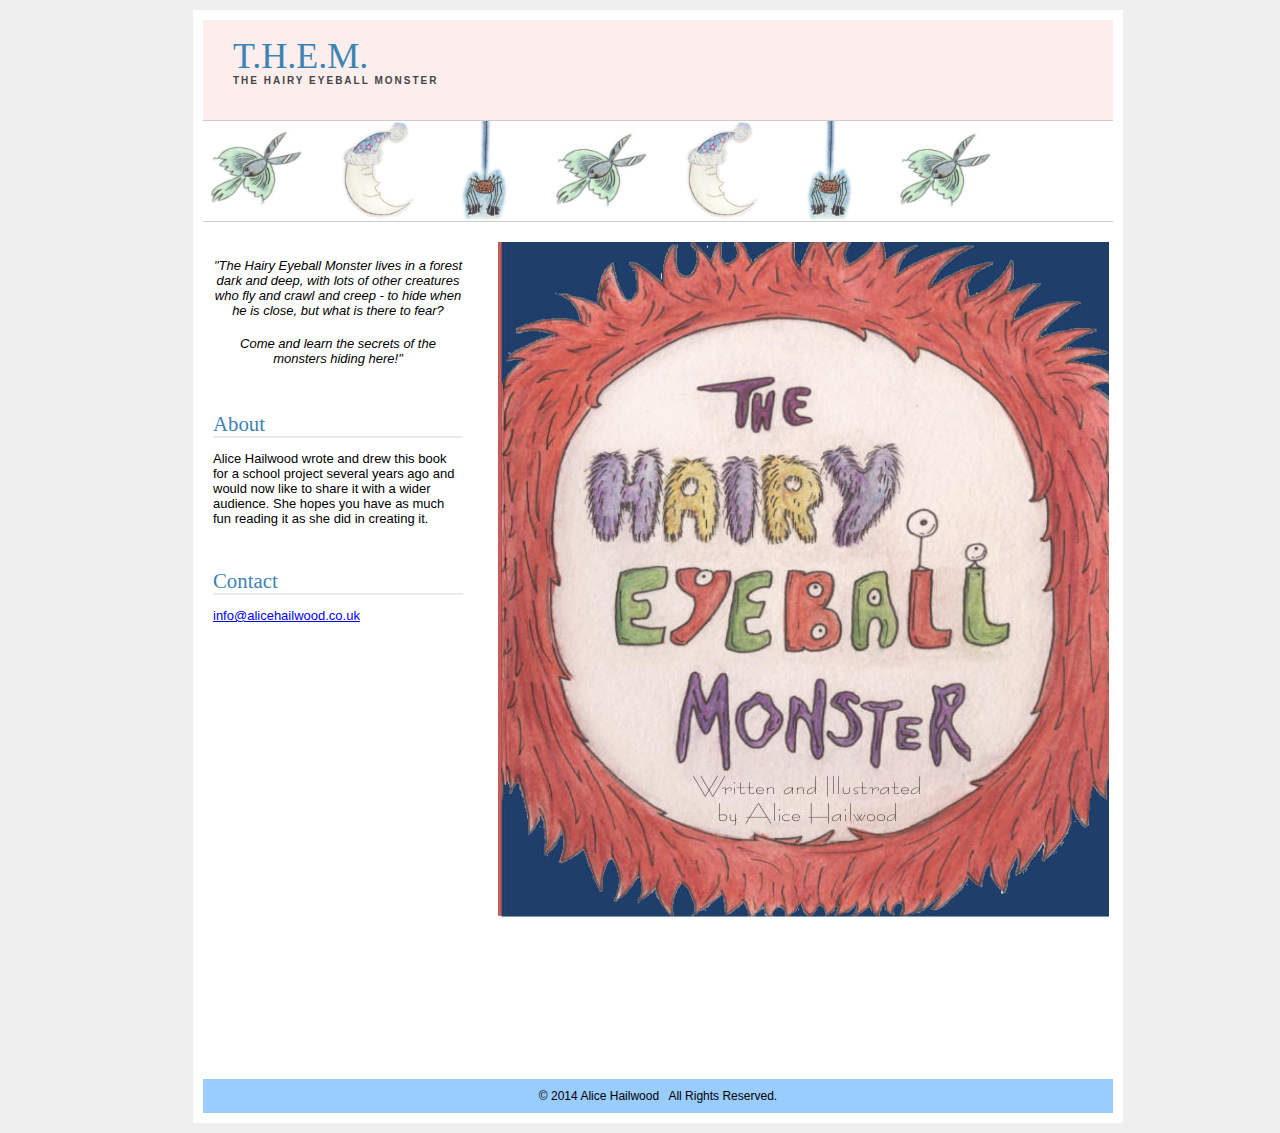
==== www/index.html @ 6aca3b88 "Moving site files into www folder to separate them from config/dev files" ====
﻿<!DOCTYPE html PUBLIC "-//W3C//DTD XHTML 1.0 Transitional//EN" "http://www.w3.org/TR/xhtml1/DTD/xhtml1-transitional.dtd">
<html xmlns="http://www.w3.org/1999/xhtml">

<head>
<meta content="en-gb" http-equiv="Content-Language" />
<meta content="Copyright Alice Hailwood 2014 All rights reserved"
	http-equiv="Copyright" />
<meta content="text/html; charset=utf-8" http-equiv="Content-Type" />
<title>The Hairy Eyeball Monster</title>
<meta content="books; children's books; picture books" name="keywords" />
<meta content="The Hairy Eyeball Monster book" name="description" />
<link href="test.css" rel="stylesheet" type="text/css" />
</head>


<body>

	<div id="container">
		<div id="masthead">
			<div id="logo">
				<h1>
					<a href="#">T.H.E.M.</a>
				</h1>
				<h2>
					<span>The Hairy Eyeball Monster</span>
				</h2>
			</div>
		</div>

		<div id="top-nav">
			<div>
				<img alt="" src="images/them_scissora.png"
					style="height: 98px; float: left" width="100" />&nbsp;&nbsp;&nbsp;&nbsp;&nbsp;&nbsp;&nbsp;
				<img alt="" src="images/moon2.png"
					style="width: 84px; height: 100px;" />&nbsp;&nbsp;&nbsp;&nbsp;&nbsp;&nbsp;&nbsp;
				<img alt="" src="images/them_spidersa.png" style="height: 100px;" />&nbsp;&nbsp;&nbsp;&nbsp;&nbsp;&nbsp;&nbsp;
				<img alt="" src="images/them_scissora.png" style="height: 98px;" />&nbsp;&nbsp;&nbsp;&nbsp;&nbsp;&nbsp;&nbsp;
				<img alt="" src="images/moon2.png"
					style="width: 84px; height: 100px;" />&nbsp;&nbsp;&nbsp;&nbsp;&nbsp;&nbsp;&nbsp;
				<img alt="" src="images/them_spidersa.png" style="height: 100px;" />&nbsp;&nbsp;&nbsp;&nbsp;&nbsp;&nbsp;&nbsp;
				<img alt="" src="images/them_scissora.png" style="height: 98px;" />&nbsp;&nbsp;&nbsp;&nbsp;&nbsp;&nbsp;&nbsp;
			</div>
		</div>

		<div id="left-nav">
			<p class="auto-style2">
				<em><span class="auto-style4">"The Hairy Eyeball Monster
						lives in a forest dark and deep, with lots of other creatures who
						fly and crawl and creep - to hide when he is close, but what is
						there to fear? </span> <br></br> <span class="auto-style4">Come
						and learn the secrets of the monsters hiding here!" </span> </em>
			</p>
			<br></br>

			<h2>About</h2>
			<p>Alice Hailwood wrote and drew this book for a school project
				several years ago and would now like to share it with a wider
				audience. She hopes you have as much fun reading it as she did in
				creating it.</p>
			<br></br>

			<h2>Contact</h2>
			<p><a href="mailto:info@alicehailwood.co.uk">info@alicehailwood.co.uk</a></p>
			<br></br>

		</div>



		<div id="main-content">
			<p>
				<img alt="" height="828" src="images/them_cover_crop.jpg"
					width="611" />
			</p>

		</div>


		<br></br> <br></br> <br></br> <br></br>


		<div id="footer">
			<p>&copy;&nbsp;2014 Alice Hailwood&nbsp;&nbsp; All Rights
				Reserved.</p>
		</div>
	</div>


</body>

</html>
---- www/test.css ----
﻿body {
	font-family: Verdana, Geneva, Tahoma, sans-serif;
	background-color: #EFEFEF;
	width: 1300px;
}

body img {
	border-style: none;
	border-color: inherit;
	border-width: 0px;
	text-decoration: none;
	height: 677px;
}

#container {
	background-color: #FFFFFF;
	width: 70%;
	margin: 10px auto 10px auto;
	padding: 10px;
}

#masthead {
	height: 100px;
	background-color: #FDEEEE;
	background-repeat: no-repeat;
	background-position: center;
	font-family: Verdana, Geneva, Tahoma, sans-serif;
}

#logo {
	float: left;
	width: 270px;
	height: 76px;
	margin: 0px;
	padding: 15px 0px 0px 30px;
}

#logo h1 {
	margin: 0;
	padding: 0;
	font: normal 36px Georgia, "Times New Roman", Times, serif;
}

#logo h2 {
	margin: -2px 0 0 0;
	padding: 0;
	text-transform: uppercase;
	letter-spacing: 2px;
	font-size: 10px;
	font-weight: bold;
	color: #444444;
}

#logo h2 a {
	color: #9AA9B1;
}

#logo a {
	text-decoration: none;
	color: #3C84B3;
}

#top-nav {
	height: 100px;
	border-top: solid medium #000000;
	border-bottom: solid medium #006600;
	background-color: #FFFFFF;
	border-top-color: #CCCCCC;
	border-bottom-color: #CCCCCC;
	border-top-width: thin;
	border-bottom-width: thin;
}

#left-nav {
	border-width: thin;
	width: 250px;
	float: left;
	background-color: #FFFFFF;
	margin: 20px 0px 10px 0px;
	font-family: Verdana, Geneva, Tahoma, sans-serif;
	font-size: small;
	padding-right: 10px;
	padding-left: 10px;
	color: #000000;
}

#left-nav h2 {
	margin: 0px;
	padding: 0px;
	border-bottom: 2px solid #EBEBEB;
	font-size: 160%;
	font-weight: normal;
	color: #3C84B3;
	font-family: Georgia, "Times New Roman", Times, serif;
}

#main-content {
	margin: 20px auto 10px 200px;
	position: relative;
	width: auto;
	padding-left: 75px;
	text-indent: 20px;
}

#footer {
	clear: both;
	text-align: center;
	padding-top: 10px;
	padding-bottom: 10px;
	background-color: #99CCFF;
}

#footer p {
	margin-top: 0px;
	margin-bottom: 0px;
	font-size: 75%;
}

.auto-style2 {
	font-size: medium;
	text-align: center;
}

.auto-style4 {
	font-size: small;
}
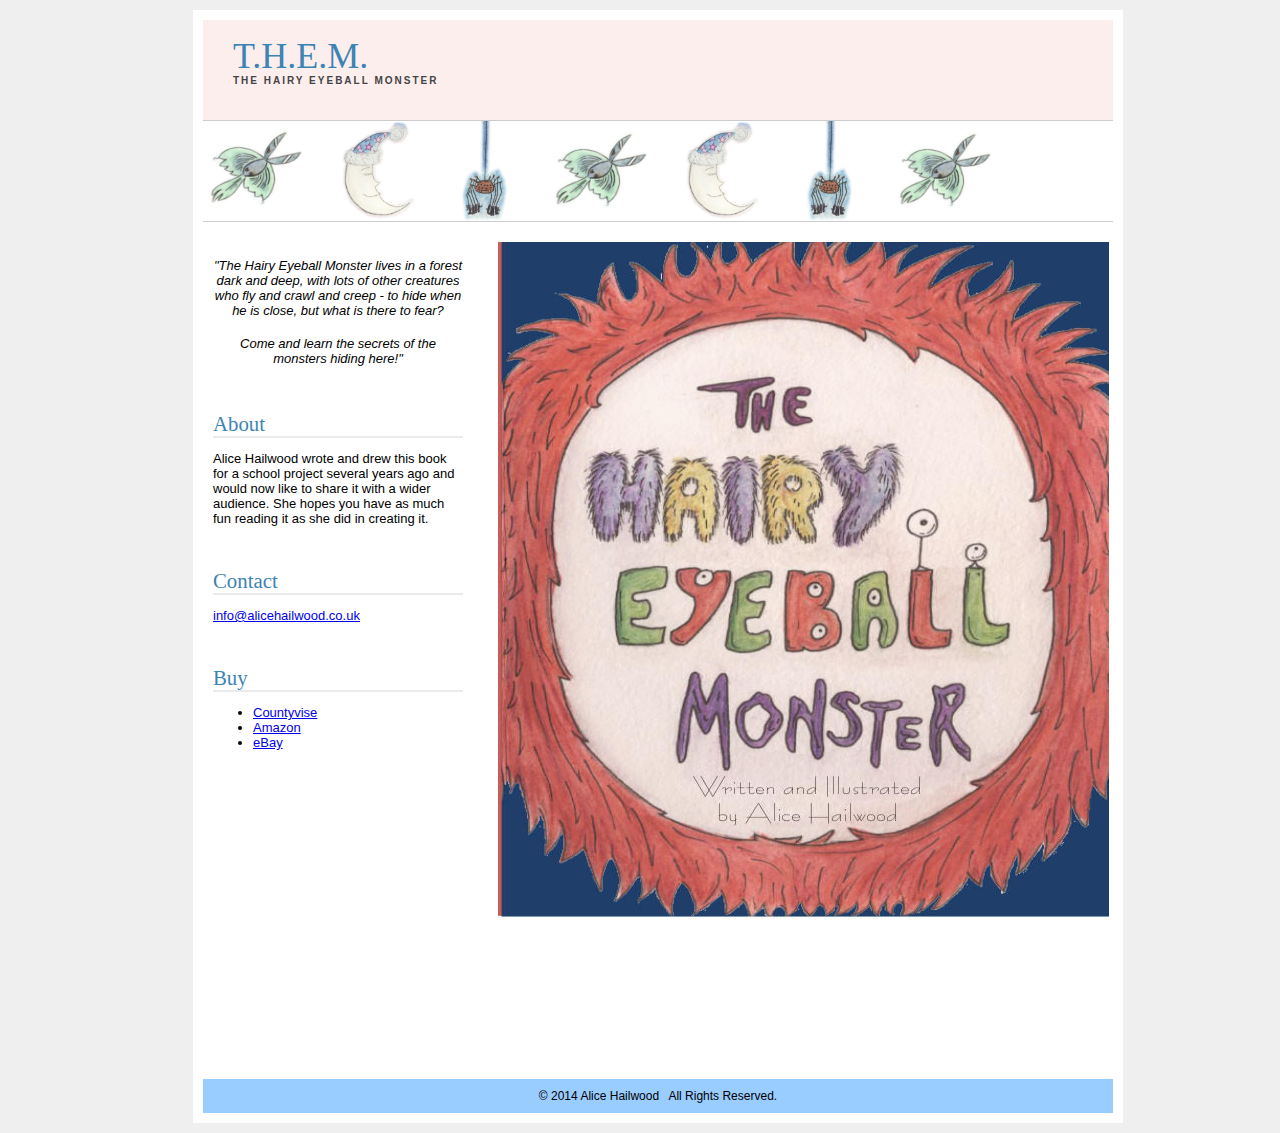
==== commit dbb38286: "Adding buy links" ====
--- a/www/index.html
+++ b/www/index.html
@@ -10,6 +10,16 @@
 <meta content="books; children's books; picture books" name="keywords" />
 <meta content="The Hairy Eyeball Monster book" name="description" />
 <link href="test.css" rel="stylesheet" type="text/css" />
+<script>
+  (function(i,s,o,g,r,a,m){i['GoogleAnalyticsObject']=r;i[r]=i[r]||function(){
+  (i[r].q=i[r].q||[]).push(arguments)},i[r].l=1*new Date();a=s.createElement(o),
+  m=s.getElementsByTagName(o)[0];a.async=1;a.src=g;m.parentNode.insertBefore(a,m)
+  })(window,document,'script','//www.google-analytics.com/analytics.js','ga');
+
+  ga('create', 'UA-9100188-5', 'auto');
+  ga('send', 'pageview');
+
+</script>
 </head>
 
 
@@ -62,6 +72,13 @@
 			<h2>Contact</h2>
 			<p><a href="mailto:info@alicehailwood.co.uk">info@alicehailwood.co.uk</a></p>
 			<br></br>
+			
+			<h2>Buy</h2>
+			<ul>
+				<li><a href="http://countyvise.tbpcontrol.co.uk/TBP.Direct/PurchaseProduct/OrderProduct/CustomerSelectProduct/SearchProducts.aspx?d=countyvise&s=C&r=10000796&ui=0&bc=0&keywordSearch=Hairy%20Eyeball%20Monster&productGroupId=">Countyvise</a></li>
+				<li><a href="http://www.amazon.co.uk/gp/offer-listing/0992607051/ref=tmm_other_meta_binding_new_olp_sr?ie=UTF8&condition=new&sr=8-1&qid=1422006107">Amazon</a></li>
+				<li><a href="http://www.ebay.co.uk/itm/The-Hairy-Eyeball-Monster-/261744183816?pt=Children_s_Young_Adult_s_Fiction&hash=item3cf12b4a08">eBay</a></li>
+			</ul>
 
 		</div>
 
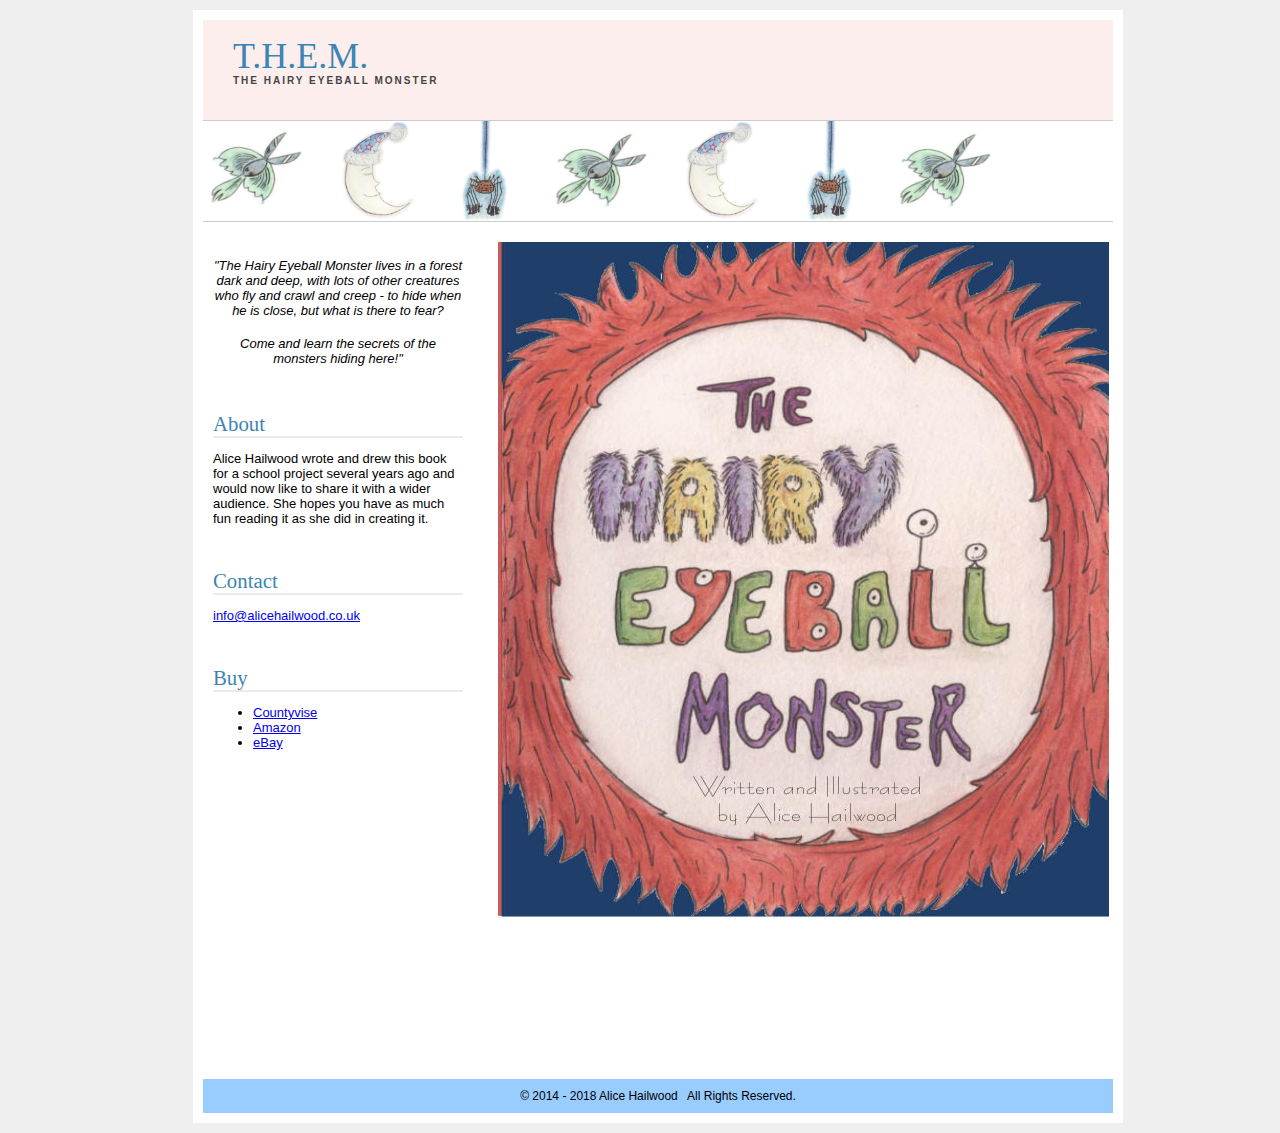
==== commit 6ca36450: "Updating copyright date" ====
--- a/www/index.html
+++ b/www/index.html
@@ -97,7 +97,7 @@
 
 
 		<div id="footer">
-			<p>&copy;&nbsp;2014 Alice Hailwood&nbsp;&nbsp; All Rights
+			<p>&copy;&nbsp;2014 - 2018 Alice Hailwood&nbsp;&nbsp; All Rights
 				Reserved.</p>
 		</div>
 	</div>
